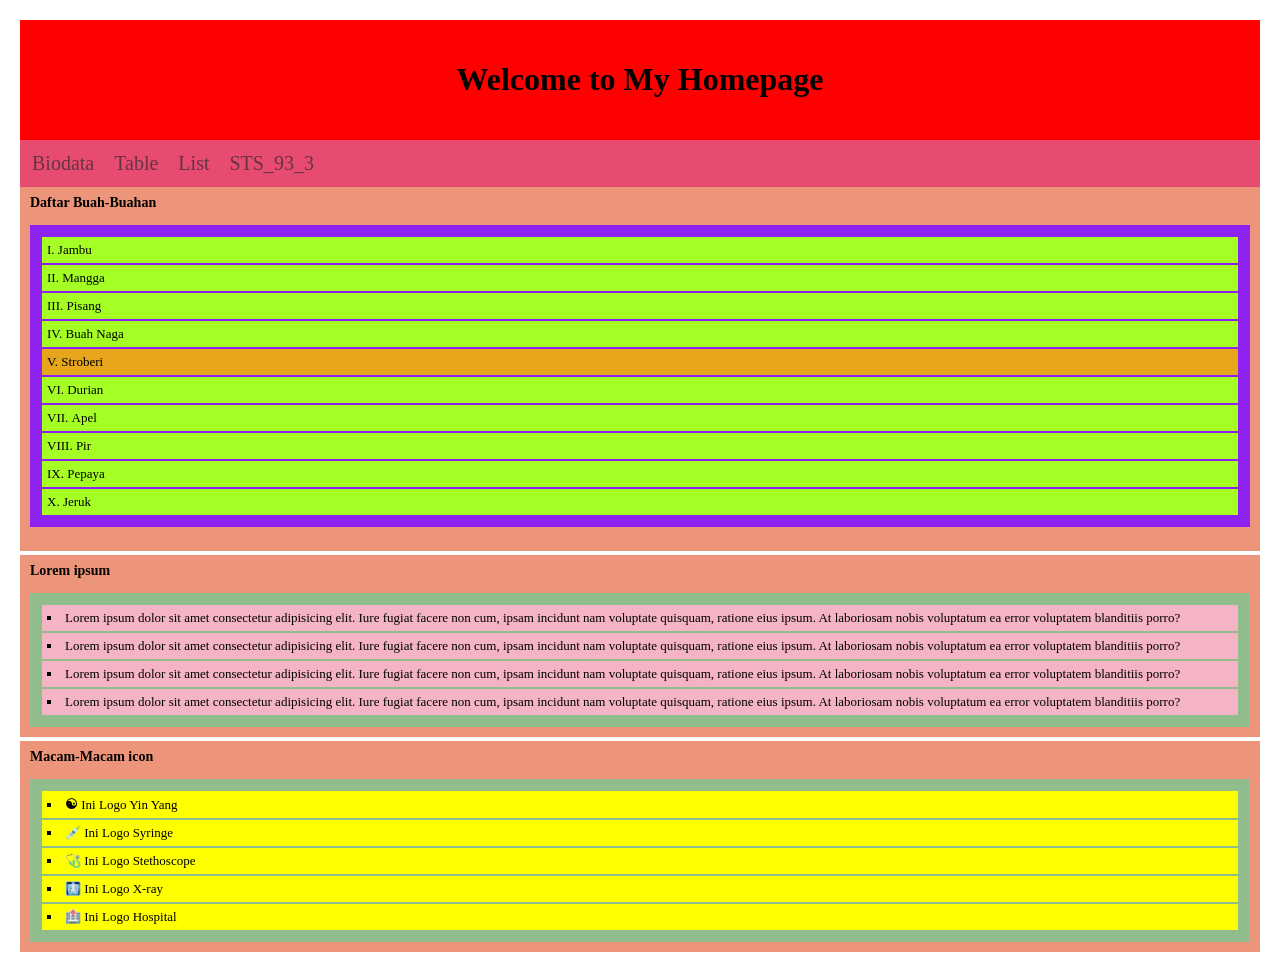
==== index.html @ d97b5ca7 "Rename buah-1.html to index.html" ====
<!DOCTYPE html>
<html lang="en">
<head>
<title>CSS Website Layout</title>
</head>
<body>
<div class="header">
<h1>Welcome to My Homepage</h1>
</div>
</body>
</html>

<!DOCTYPE html>
<html lang="id">
<head>
<meta charset="UTF-8">
<meta name="viewport" content="width=device-width, initial-scale=1.0">
<title>Tugas List</title>
<link rel="stylesheet" href="buah-1.css">
</head>
<body>

    <nav class="navbar">
<a href="biodata.html">Biodata</a>
<a href="table-1.html">Table</a>
<a href="buah-1.html">List</a>
<a href="STS_93_3.HTML">STS_93_3</a>
</nav>

<div class="container">

<section class="buah">
<h3>Daftar Buah-Buahan</h3>

<ol type="I">
<li>Jambu</li>
<li>Mangga</li>
<li>Pisang</li>
<li>Buah Naga</li>
<li>Stroberi</li>
<li>Durian</li>
<li>Apel</li>
<li>Pir</li>
<li>Pepaya</li>
<li>Jeruk</li>
</ol>
</section>

<section class="lorem">
<h3>Lorem ipsum</h3>

<ul>
<li>Lorem ipsum dolor sit amet consectetur adipisicing elit. Iure fugiat facere non cum, ipsam incidunt nam voluptate quisquam, ratione eius ipsum. At laboriosam nobis voluptatum ea error voluptatem blanditiis porro?</li>

<li>Lorem ipsum dolor sit amet consectetur adipisicing elit. Iure fugiat facere non cum, ipsam incidunt nam voluptate quisquam, ratione eius ipsum. At laboriosam nobis voluptatum ea error voluptatem blanditiis porro?</li>

<li>Lorem ipsum dolor sit amet consectetur adipisicing elit. Iure fugiat facere non cum, ipsam incidunt nam voluptate quisquam, ratione eius ipsum. At laboriosam nobis voluptatum ea error voluptatem blanditiis porro?</li>

<li>Lorem ipsum dolor sit amet consectetur adipisicing elit. Iure fugiat facere non cum, ipsam incidunt nam voluptate quisquam, ratione eius ipsum. At laboriosam nobis voluptatum ea error voluptatem blanditiis porro?</li>
</ul>
</section>

<section class="icons">
<h3>Macam-Macam icon</h3>

<ul>
<li><span class="yin">☯</span> Ini Logo Yin Yang</li>
<li><span class="icon">💉</span> Ini Logo Syringe</li>
<li><span class="icon">🩺</span> Ini Logo Stethoscope</li>
<li><span class="icon">🩻</span> Ini Logo X-ray</li>
<li><span class="icon">🏥</span> Ini Logo Hospital</li>
</ul>
</section>

</div>

</body>
</html>
---- buah-1.css ----
body {
margin: 0;
}

/* Style the header */
.header {
background-color: red;
padding: 20px;
text-align: center;
}

* {
box-sizing: border-box;
}

body {
margin: 0;
padding: 20px;
font-family: "Times New Roman", serif;
background-color: white;
color: black;
}

.container {
width: 100%;
max-width: 1250px;
margin: auto;
}

section {
padding: 6px 10px 10px;
margin-bottom: 4px;
}

h3 {
font-size: 14px;
margin: 2px 0 14px;
font-weight: bold;
}

/* Daftar buah */
.buah {
background-color: #ed957b;
}

.buah ol {
background-color: #8e22ee;
padding: 10px 12px 10px 12px;
margin: 0 0 14px;
list-style-position: inside;
}

.buah li {
background-color: #a5ff25;
margin: 2px 0;
padding: 5px;
font-size: 13px;
}

/* Daftar Lorem Ipsum */
.lorem {
background-color: #ed957b;
}

.lorem ul {
background-color: #91bd8c;
padding: 10px 12px 10px;
margin: 0;
list-style-type: square;
list-style-position: inside;
}

.lorem li {
background-color: #f4b4c5;
margin: 2px 0;
padding: 5px;
font-size: 13px;
}

/* Daftar ikon */
.icons {
background-color: #ed957b;
}

.icons ul {
background-color: #91bd8c;
padding: 10px 12px;
margin: 0;
list-style-type: square;
list-style-position: inside;
}

.icons li {
background-color: yellow;
margin: 2px 0;
padding: 5px;
font-size: 13px;
}

.icon {
font-family: Arial, sans-serif;
}

.yin {
font-size: 14px;
font-weight: bold;
}

.buah li:nth-child(5) {
background-color: #e6a51a;
}

.navbar {
background-color: #e74c70;
padding: 12px;
display: flex;
gap: 20px;
}

.navbar a {
color: #663344;
text-decoration: none;
font-size: 20px;
}

.navbar a:hover {
color: white;
}
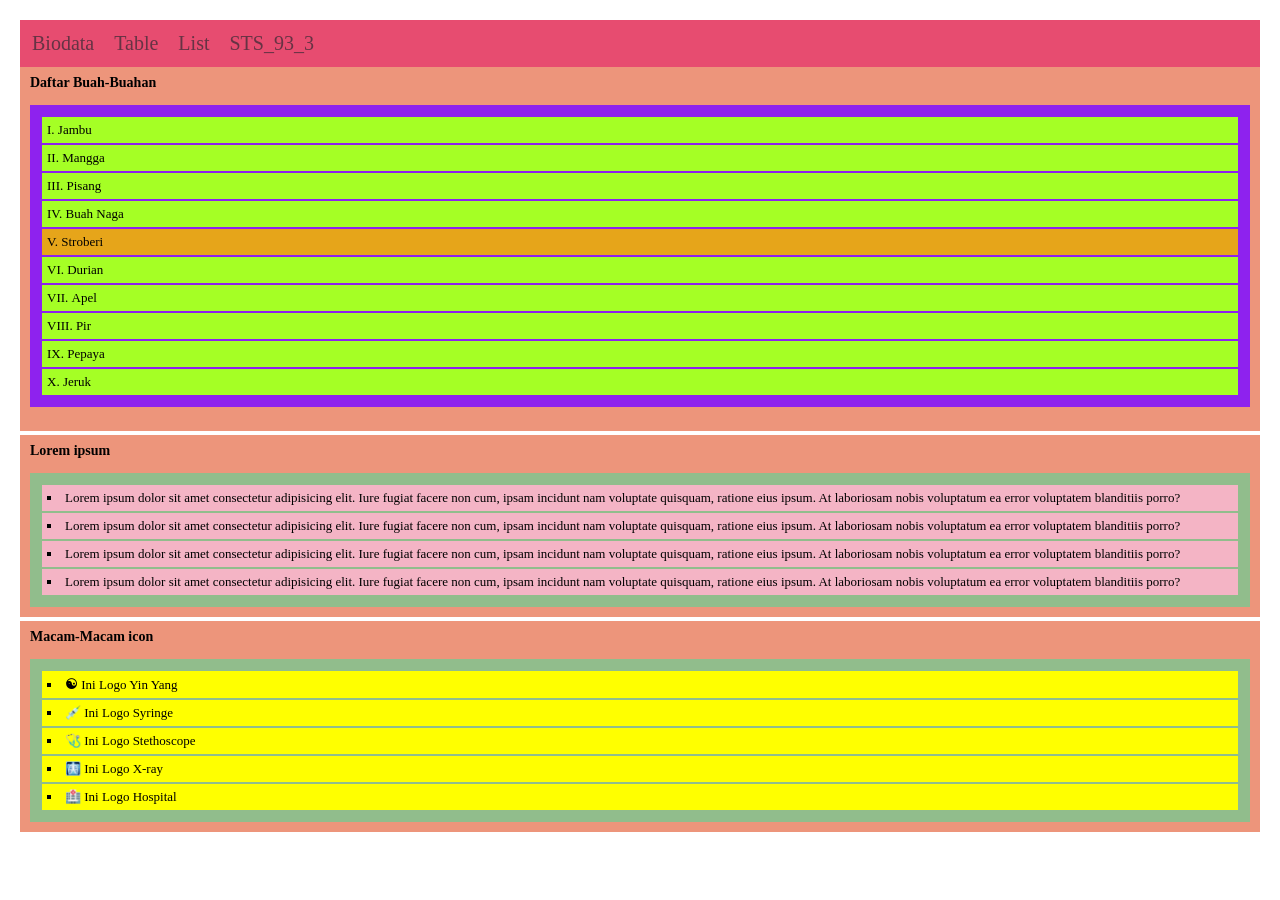
==== commit 656e9f27: "Update index.html" ====
--- a/index.html
+++ b/index.html
@@ -1,15 +1,3 @@
-<!DOCTYPE html>
-<html lang="en">
-<head>
-<title>CSS Website Layout</title>
-</head>
-<body>
-<div class="header">
-<h1>Welcome to My Homepage</h1>
-</div>
-</body>
-</html>
-
 <!DOCTYPE html>
 <html lang="id">
 <head>
@@ -23,7 +11,7 @@
     <nav class="navbar">
 <a href="biodata.html">Biodata</a>
 <a href="table-1.html">Table</a>
-<a href="buah-1.html">List</a>
+<a href="index.html">List</a>
 <a href="STS_93_3.HTML">STS_93_3</a>
 </nav>
 
